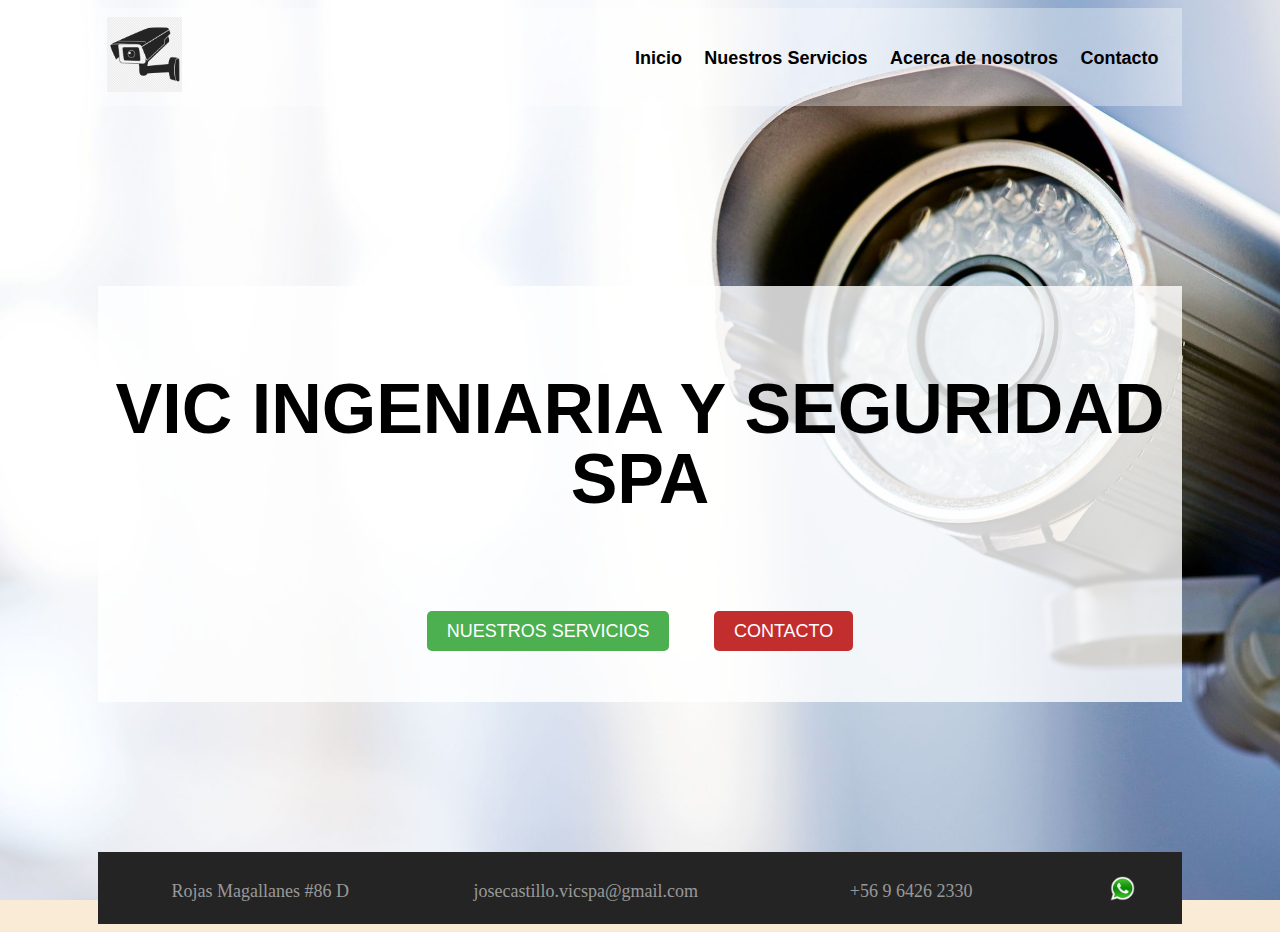
==== Vic ing y seguridad/index.html @ 50d56663 "Add files via upload" ====
<!DOCTYPE html>
<html lang="es">
<head>
    <meta charset="UTF-8">
    <meta name="viewport" content="width=device-width, initial-scale=1.0">
    <title>Vic ing y seguridad</title>
    <link rel="stylesheet" href="style.css">
   
</head>
<body>
    <header>
        <a href="#" class="brand">
            <img src="img/camara.png" alt="">
        </a>
        
        
        <nav>
            <ul>
                <li>
                    <a href="index.html">Inicio</a>
                </li>
                <li>
                    <a href="nuestros_servicios.html">Nuestros Servicios</a>
                </li>
                <li>
                    <a class="Acerca" href="acerca.html">Acerca de nosotros</a>
                </li>
                <li>
                    <a href="contacto.html">Contacto</a>
                </li>
            </ul>
        </nav>
    </header>

    <div id="page-container">
        <div id="content-wrap">
            <div class="title">
                <h1 >VIC INGENIARIA Y SEGURIDAD SPA</h1>
            </div>
            
            <div class="btn">    
                <a class="btn-primary" href="nuestros_servicios.html" role="button">NUESTROS SERVICIOS</a>
                <a class="btn-secundary" href="contacto.html" role="button">CONTACTO</a>
            </div>
        </div> 

        <footer id="footer">
            <div class="grid">
                <div class="block">
                    <a href="https://maps.app.goo.gl/mmEy6aUkjWJ6B4Th7">Rojas Magallanes #86 D</a> 
                </div>
                <div class="block">
                    <a href="mailto:josecastillo.vicspa@gmail.com">josecastillo.vicspa@gmail.com</a>
                </div>
                <div class="block">
                    <a href="tel:+56964262330">+56 9 6426 2330</a>
                </div>
                <div class="block">
                    <a href="http://wa.me/56964262330" ><img class="logo-wsp" src="img/wsp.png" alt="wsp"></a>
                </div>
            </div>
        </footer>
    </div>    

</body>
</html>
---- Vic ing y seguridad/style.css ----
body{
    background-color: antiquewhite;
    background-image: url('img/cam2.jpg');
    background-repeat: no-repeat;
    background-attachment: fixed;
    background-size: cover;
    padding-left: 7%;
    padding-right: 7%;;

}

header{
    display: flex;
    background-color:rgba(255, 255, 255, 0.349);
    padding: 5px;
    justify-content: space-between;
    align-content: center;
}
nav {
    padding: 5px;
    display: flex;
    font-weight: 600;
    font-family: sans-serif;
}

ul {
    list-style: none;
    margin: 0;
}

li {
    margin-right: 10px;
    padding-top: 30px;
    display: inline-block;

}

a {
    color: black;
    text-decoration: none;
    padding: 4px;
    font-size: 18px;
    transition: .5s;
}

nav a:hover {
    background-color: rgb(47, 79, 79);;
    color:white;
    border-radius: 40px;
    
}
.brand img {
    width: 75px;
    height: 75px
}

.center{
    text-align: center;
    
}
.title{
    font-weight: 700;
    font-size: 35px;
    height: 35vh;
    margin-top: 180px;
    font-family: Helvetica, sans-serif;
    line-height: 1;
    color: black;
    display: flex;
    justify-content: center;
    align-items: center;
    text-align: center;
}
.btn-primary {
    padding: 10px 20px;
    background-color: #4CAF50;
    color: white;
    border: none;
    margin: 20px;
    border-radius: 5px;
}
.btn-secundary {
    padding: 10px 20px;
    background-color: #c22e2e;
    color: white;
    border: none;
    margin: 20px;
    border-radius: 5px;
    
}

.btn{
    text-align: center;
    padding: 20px;
    cursor: pointer;
    font-family: sans-serif;
}

.btn-primary:hover{
    background-color: #1d8f21;
}
.btn-secundary:hover{
    background-color: #861818
}

#page-container {
    position: relative;
    min-height: 70vh;
}
  
#content-wrap {
    margin-top: 8%;
    padding-bottom: 2.5rem;   /* altura de pie de página */
    background: rgb(255, 255, 255, .8) 
}
  
#footer {
    /* background-color: rgb(36, 36, 36);
    position: absolute;
    bottom: 0;
    width: 100%;
    height: 4.5rem;   
    padding: 1;         altura de pie de página */

    margin-top:150px;
    width:100%;
    height:4.5rem;
    background-color: rgb(36, 36, 36);
}

.grid{
    display: grid;
    grid-template-columns: 30% 30% 30% 9%;
    text-align: center;
    align-items: center;
    color: rgba(255, 255, 255, 0.541);

}

.grid div{
    padding:  1.5em;
}

.grid a{
    color: rgba(255, 255, 255, 0.541);
    transition: 0.5s;
}
.grid a:hover{
    color: #b92c2c;
}

.logo-wsp{
    width: 25px;
    height: 25px;
    text-align: center;
    transition: .5s;
}

.logo-wsp:hover{
    width: 30px;
    height: 30px;
}

.content-grid{
    display: grid;
    grid-template-columns: repeat(4, 25%);
    text-align: center;
    padding-top: 30px;
    margin-top: 10px;
    margin-bottom: 150px;
    padding-bottom: 20px;
    padding-left: 7%;
    padding-right: 7%;
    gap: 18px;
    height: 35vh;
    margin-right: 40px;
}


.content-grid div{
    background-color: rgb(165, 165, 165, .5);
    border-radius: 20px;
    transition: .5s;
    padding-top: 50px;
    padding-bottom: 20px;
    margin-bottom: 30px;
    box-shadow: 10px 10px 10px rgb(167, 167, 167);
}

.content-grid div:hover{
    /* background-color: rgb(128, 128, 128, .8); */
    /* box-shadow: 4px 4px 4px rgb(167, 167, 167); */
    box-shadow: 4px 4px 4px rgb(20, 20, 20);
    background-color: rgb(47, 79, 79);
    /* outline: none; */
    color: white;
}
.content-grid p{ 
    font-size: 25px;
    margin: 2%;
}


.logo-servicio{
    margin-top: 5px;
    width: 160px;
    height: 160px;
    border-radius: 20px;
}

.block{
    display: inline-block;
}

h1{
    font-family: sans-serif;
}

.titulo-servicios h1{
    display: flex;
    align-items: center;
    justify-content: center;
    font-size: 300%;
}
.titulo-servicios h1{
    padding-top: 35px;
}
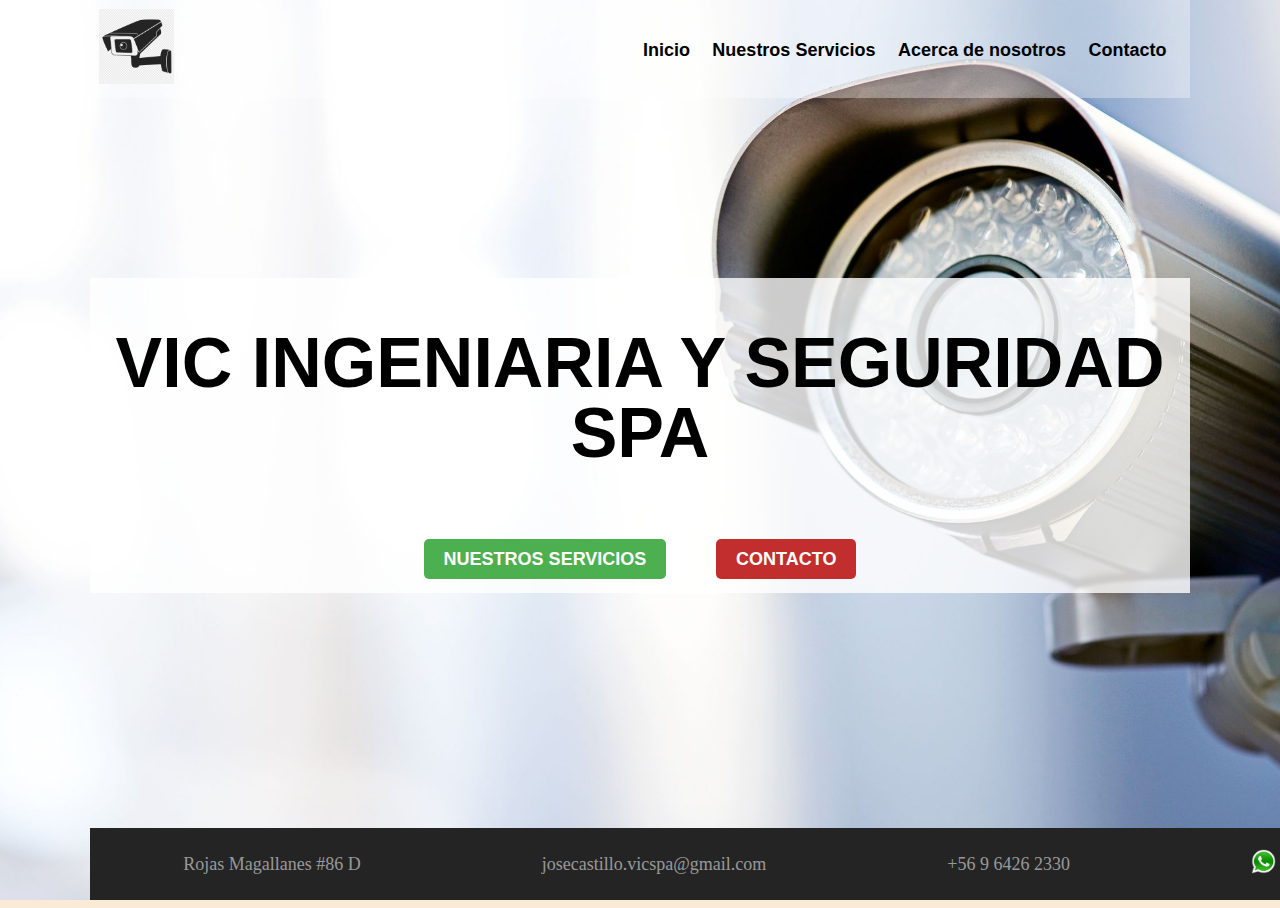
==== commit 031b5f0f: "Refactor CSS styles and update HTML structure" ====
--- a/Vic ing y seguridad/index.html
+++ b/Vic ing y seguridad/index.html
@@ -36,31 +36,31 @@
         <div id="content-wrap">
             <div class="title">
                 <h1 >VIC INGENIARIA Y SEGURIDAD SPA</h1>
-            </div>
-            
-            <div class="btn">    
-                <a class="btn-primary" href="nuestros_servicios.html" role="button">NUESTROS SERVICIOS</a>
-                <a class="btn-secundary" href="contacto.html" role="button">CONTACTO</a>
+                
+                <div class="btn">    
+                    <a class="btn-primary" href="nuestros_servicios.html" role="button">NUESTROS SERVICIOS</a>
+                    <a class="btn-secundary" href="contacto.html" role="button">CONTACTO</a>
+                </div>
             </div>
         </div> 
 
-        <footer id="footer">
-            <div class="grid">
-                <div class="block">
-                    <a href="https://maps.app.goo.gl/mmEy6aUkjWJ6B4Th7">Rojas Magallanes #86 D</a> 
-                </div>
-                <div class="block">
-                    <a href="mailto:josecastillo.vicspa@gmail.com">josecastillo.vicspa@gmail.com</a>
-                </div>
-                <div class="block">
-                    <a href="tel:+56964262330">+56 9 6426 2330</a>
-                </div>
-                <div class="block">
-                    <a href="http://wa.me/56964262330" ><img class="logo-wsp" src="img/wsp.png" alt="wsp"></a>
-                </div>
+    </div>    
+    <footer id="footer">
+        <div class="grid">
+            <div class="block">
+                <a href="https://maps.app.goo.gl/mmEy6aUkjWJ6B4Th7">Rojas Magallanes #86 D</a> 
             </div>
-        </footer>
-    </div>    
+            <div class="block">
+                <a href="mailto:josecastillo.vicspa@gmail.com">josecastillo.vicspa@gmail.com</a>
+            </div>
+            <div class="block">
+                <a href="tel:+56964262330">+56 9 6426 2330</a>
+            </div>
+            <div class="block">
+                <a href="http://wa.me/56964262330" ><img class="logo-wsp" src="img/wsp.png" alt="wsp"></a>
+            </div>
+        </div>
+    </footer>
 
 </body>
 </html> --- a/Vic ing y seguridad/style.css
+++ b/Vic ing y seguridad/style.css
@@ -4,9 +4,9 @@
     background-repeat: no-repeat;
     background-attachment: fixed;
     background-size: cover;
-    padding-left: 7%;
-    padding-right: 7%;;
-
+    margin: 0;
+    margin-left: 7%;
+    margin-right: 7%;;
 }
 
 header{
@@ -48,6 +48,10 @@
     color:white;
     border-radius: 40px;
     
+}
+
+nav a:active{
+    color:black;
 }
 .brand img {
     width: 75px;
@@ -66,9 +70,9 @@
     font-family: Helvetica, sans-serif;
     line-height: 1;
     color: black;
-    display: flex;
+    display: flex-box;
     justify-content: center;
-    align-items: center;
+    align-content: center;
     text-align: center;
 }
 .btn-primary {
@@ -104,13 +108,16 @@
 }
 
 #page-container {
-    position: relative;
+    /* position: relative; */
     min-height: 70vh;
+    /* min-height: 100%; */
+    height: 100%;
+    width: 100%;
 }
   
 #content-wrap {
     margin-top: 8%;
-    padding-bottom: 2.5rem;   /* altura de pie de página */
+    /* padding-bottom: 2.5rem;   altura de pie de página */
     background: rgb(255, 255, 255, .8) 
 }
   
@@ -121,24 +128,30 @@
     width: 100%;
     height: 4.5rem;   
     padding: 1;         altura de pie de página */
-
-    margin-top:150px;
+    position: fixed;
+    bottom: 0;
+    /* margin-top:150px; */
     width:100%;
     height:4.5rem;
     background-color: rgb(36, 36, 36);
+    align-items: center;
+    /* display: inline; */
+    justify-content: space-between;
+
 }
 
 .grid{
-    display: grid;
-    grid-template-columns: 30% 30% 30% 9%;
+    display: flex;
     text-align: center;
     align-items: center;
+    justify-content: space-between;
     color: rgba(255, 255, 255, 0.541);
-
+    padding-inline: 7%;
+    height: 100%;
 }
 
 .grid div{
-    padding:  1.5em;
+   
 }
 
 .grid a{
@@ -157,8 +170,7 @@
 }
 
 .logo-wsp:hover{
-    width: 30px;
-    height: 30px;
+    scale: 1.2;
 }
 
 .content-grid{
@@ -208,9 +220,9 @@
     border-radius: 20px;
 }
 
-.block{
+/* .block{
     display: inline-block;
-}
+} */
 
 h1{
     font-family: sans-serif;
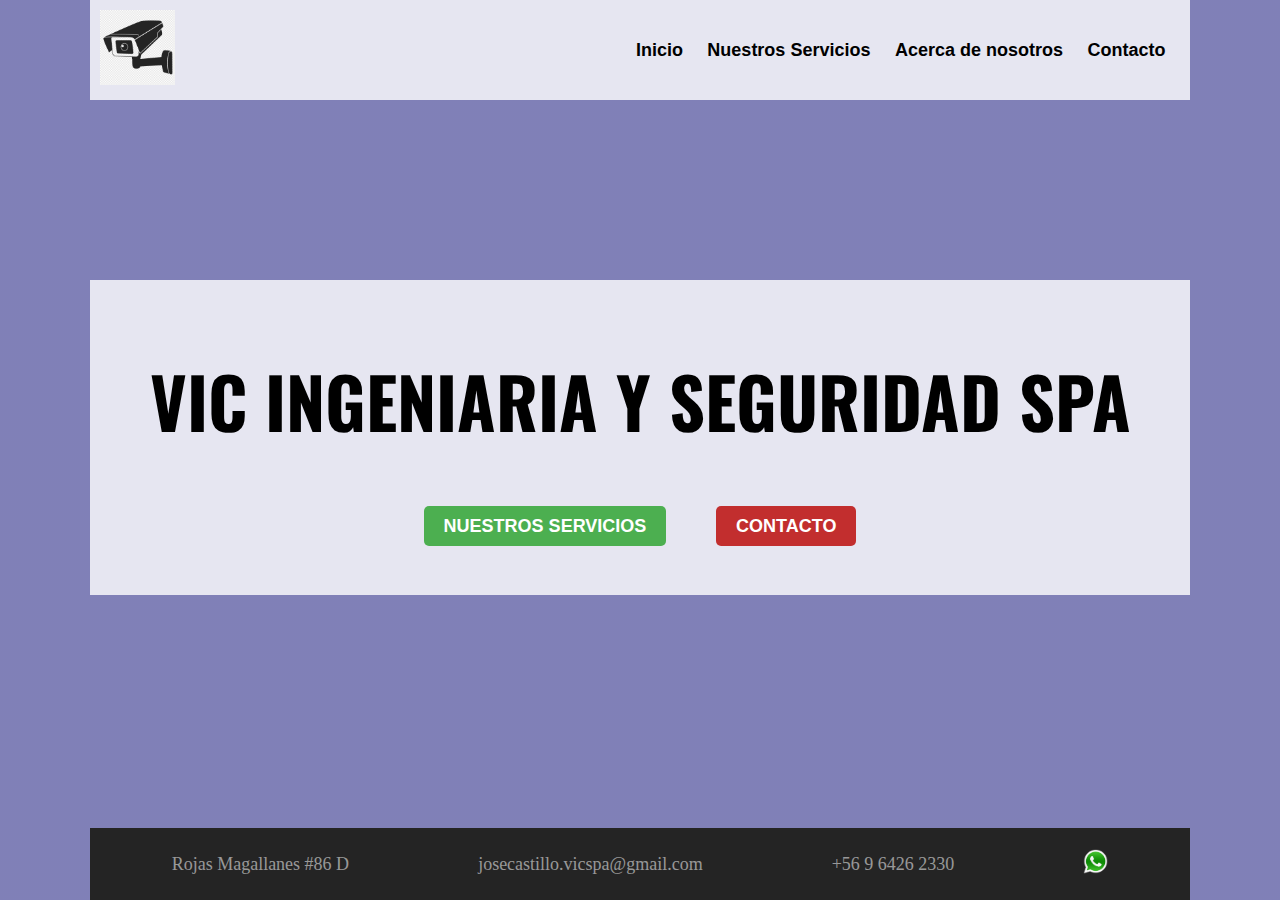
==== commit 6f9ebbb7: "Refactor CSS styles and update HTML structure" ====
--- a/Vic ing y seguridad/index.html
+++ b/Vic ing y seguridad/index.html
@@ -61,6 +61,5 @@
             </div>
         </div>
     </footer>
-
 </body>
 </html> --- a/Vic ing y seguridad/style.css
+++ b/Vic ing y seguridad/style.css
@@ -1,17 +1,17 @@
 body{
-    background-color: antiquewhite;
-    background-image: url('img/cam2.jpg');
+    background: linear-gradient(rgba(2, 2, 112, 0.5), rgba(2, 2, 112, 0.5)), 
+                url('img/fondo-camara.png');
     background-repeat: no-repeat;
     background-attachment: fixed;
     background-size: cover;
     margin: 0;
     margin-left: 7%;
-    margin-right: 7%;;
+    margin-right: 7%;
 }
 
 header{
     display: flex;
-    background-color:rgba(255, 255, 255, 0.349);
+    background-color:rgba(255, 255, 255, 0.8);
     padding: 5px;
     justify-content: space-between;
     align-content: center;
@@ -38,7 +38,7 @@
 a {
     color: black;
     text-decoration: none;
-    padding: 4px;
+    padding: 5px;
     font-size: 18px;
     transition: .5s;
 }
@@ -131,13 +131,12 @@
     position: fixed;
     bottom: 0;
     /* margin-top:150px; */
-    width:100%;
+    width: 86%;
     height:4.5rem;
     background-color: rgb(36, 36, 36);
     align-items: center;
     /* display: inline; */
     justify-content: space-between;
-
 }
 
 .grid{
@@ -225,7 +224,7 @@
 } */
 
 h1{
-    font-family: sans-serif;
+    font-family: 'oswald';
 }
 
 .titulo-servicios h1{
@@ -238,3 +237,7 @@
     padding-top: 35px;
 }
 
+@font-face {
+    font-family: "oswald";
+    src: url("fonts/Oswald-VariableFont_wght.ttf");
+}